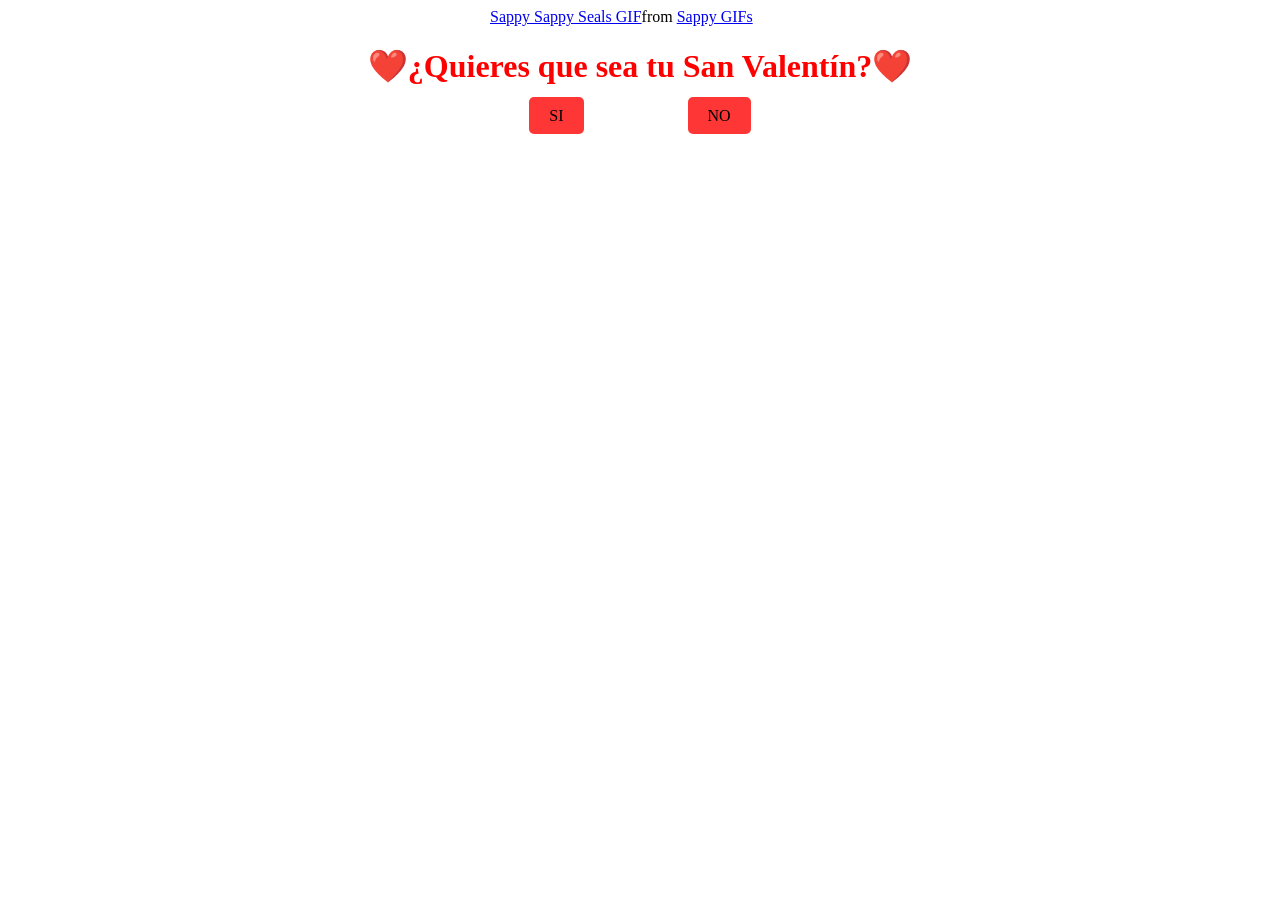
==== index.html @ f46abd1d "Rename inicio.html to index.html" ====
<!DOCTYPE html>
<html lang="en">
<head>
    <meta charset="UTF-8">
    <meta name="viewport" content="width=device-width, initial-scale=1.0">
    <title>San Valentín</title>
    <style>
        body{
            background-image: url(https://img.freepik.com/vector-gratis/papel-pintado-simple-lindo-patron-corazon-aniversario-copulas_1017-49423.jpg?semt=ais_hybrid&w=740&q=80);
            background-repeat: repeat;
            background-size: 600px;
        }
    </style>
</head>
<div class="stiker">
    <div class="tenor-gif-embed" data-postid="5848476638943777269" data-share-method="host" data-aspect-ratio="1" data-width="100%"><a href="https://tenor.com/view/sappy-sappy-seals-love-you-i-love-you-heart-gif-5848476638943777269">Sappy Sappy Seals GIF</a>from <a href="https://tenor.com/search/sappy-gifs">Sappy GIFs</a></div> <script type="text/javascript" async src="https://tenor.com/embed.js"></script>
</div>
<style>
    .stiker{
        width: 300px;
        margin: 0 auto;
        max-width: 80%;
    }
</style>
<body>
    <div class="palabras">
        <h1>❤️¿Quieres que sea tu San Valentín?❤️</h1>
    </div>
    <div class="boton">
    <a href="si.html">SI</a>
    <a href="no.html">NO</a>
    </div>
</body>
<style>
    .palabras{
        text-align: center;
        color: red;
    }
    .boton{
        text-align: center;
        margin-top: 20px;
    }
    .boton a{
        margin: 50px;
        padding: 10px 20px;
        background-color: rgba(255, 0, 0, 0.788);
        color: rgb(0, 0, 0);
        text-decoration: none;
        border-radius: 5px;
    }
</style>
</html>
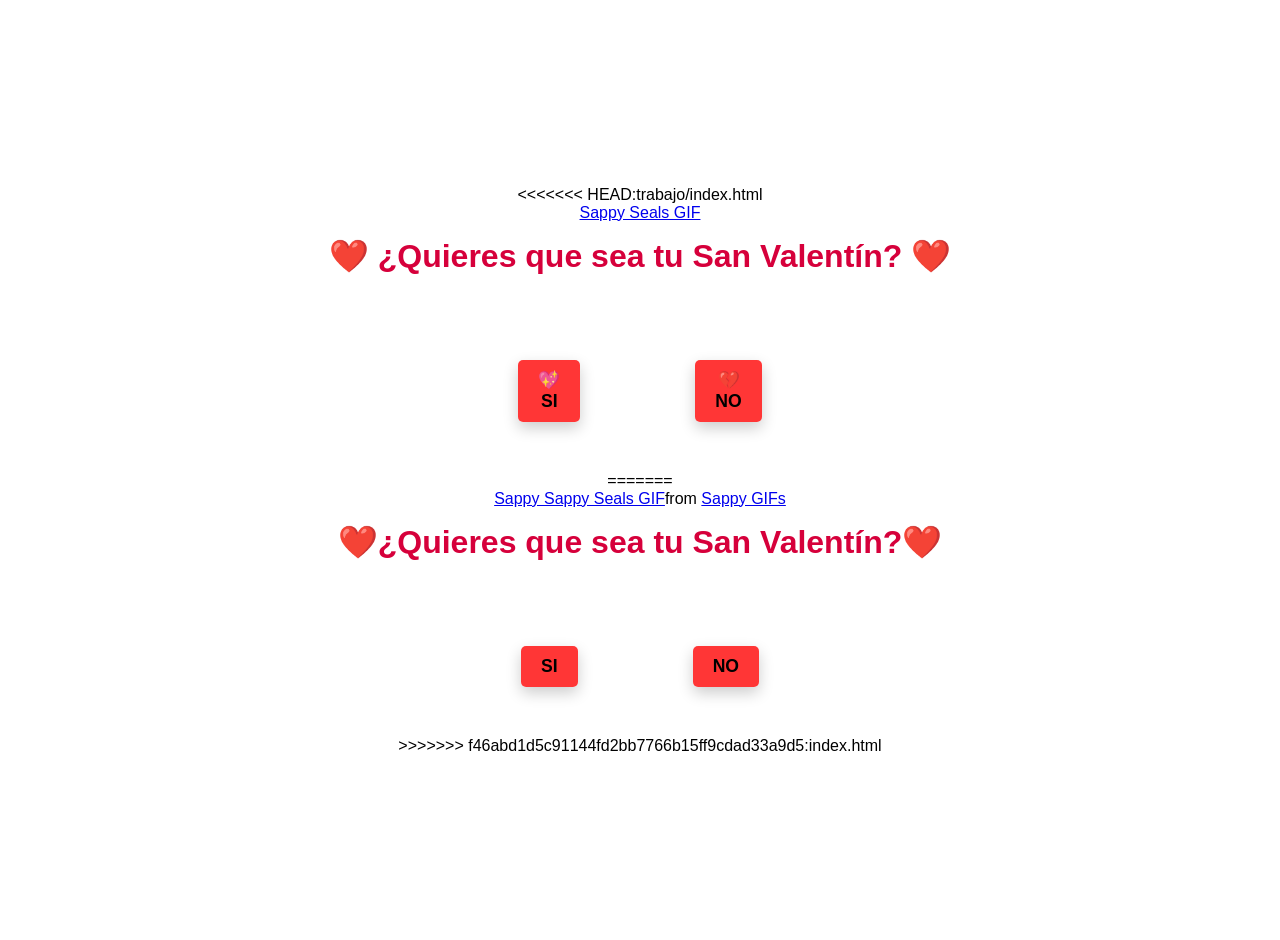
==== commit 7136221d: "Merge branch 'main' of https://github.com/adri03-boop/Programacion" ====
--- a/index.html
+++ b/index.html
@@ -1,4 +1,119 @@
 <!DOCTYPE html>
+<<<<<<< HEAD:trabajo/index.html
+<html lang="es">
+<head>
+    <meta charset="UTF-8">
+    <meta name="viewport" content="width=device-width, initial-scale=1.0">
+    <title>San Valentín 💖</title>
+
+    <style> 
+        body{
+            margin: 0;
+            min-height: 100vh;
+            display: flex;
+            flex-direction: column;
+            justify-content: center;
+            align-items: center;
+            font-family: Arial, sans-serif;
+            text-align: center;
+
+            background-image: url("https://img.freepik.com/vector-gratis/papel-pintado-simple-lindo-patron-corazon-aniversario-copulas_1017-49423.jpg?semt=ais_hybrid&w=740&q=80");
+            background-repeat: repeat;
+            background-size: 220px;
+            padding: 20px;
+        }
+
+        .stiker{
+            width: 200px;
+            max-width: 90%;
+            margin-bottom: 25px;
+        }
+
+        .palabras h1{
+            color: #d6003b;
+            font-size: 1.6rem;
+            margin: 15px 0;
+        }
+
+        .boton{
+            display: flex;
+            flex-direction: column;
+            gap: 15px;
+            width: 100%;
+            max-width: 250px;
+            margin-top: 25px;
+        }
+
+        .boton a{
+            padding: 15px;
+            background-color: #ff4d6d;
+            color: white;
+            text-decoration: none;
+            border-radius: 30px;
+            font-size: 1.1rem;
+            font-weight: bold;
+            box-shadow: 0 6px 15px rgba(0,0,0,0.2);
+            transition: transform 0.2s ease, box-shadow 0.2s ease;
+        }
+
+        .boton a:active{
+            transform: scale(0.95);
+        }
+
+        .boton a:hover{
+            box-shadow: 0 8px 20px rgba(0,0,0,0.3);
+        }
+
+        /* En pantallas grandes los botones vuelven a horizontal */
+        @media (min-width: 600px){
+            .boton{
+                flex-direction: row;
+                justify-content: center;
+            }
+
+            .boton a{
+                width: auto;
+                padding: 14px 28px;
+            }
+
+            .palabras h1{
+                font-size: 2rem;
+            }
+
+            .stiker{
+                width: 260px;
+            }
+        }
+    </style>
+</head>
+
+<body>
+
+    <div class="stiker">
+        <div class="tenor-gif-embed"
+            data-postid="5848476638943777269"
+            data-share-method="host"
+            data-aspect-ratio="1"
+            data-width="100%">
+            <a href="https://tenor.com/view/sappy-sappy-seals-love-you-i-love-you-heart-gif-5848476638943777269">
+                Sappy Seals GIF
+            </a>
+        </div>
+    </div>
+
+    <div class="palabras">
+        <h1>❤️ ¿Quieres que sea tu San Valentín? ❤️</h1>
+    </div>
+
+    <div class="boton">
+        <a href="si.html">💖 SI</a>
+        <a href="no.html">💔 NO</a>
+    </div>
+
+    <script async src="https://tenor.com/embed.js"></script>
+
+</body>
+=======
 <html lang="en">
 <head>
     <meta charset="UTF-8">
@@ -49,4 +164,5 @@
         border-radius: 5px;
     }
 </style>
+>>>>>>> f46abd1d5c91144fd2bb7766b15ff9cdad33a9d5:index.html
 </html>
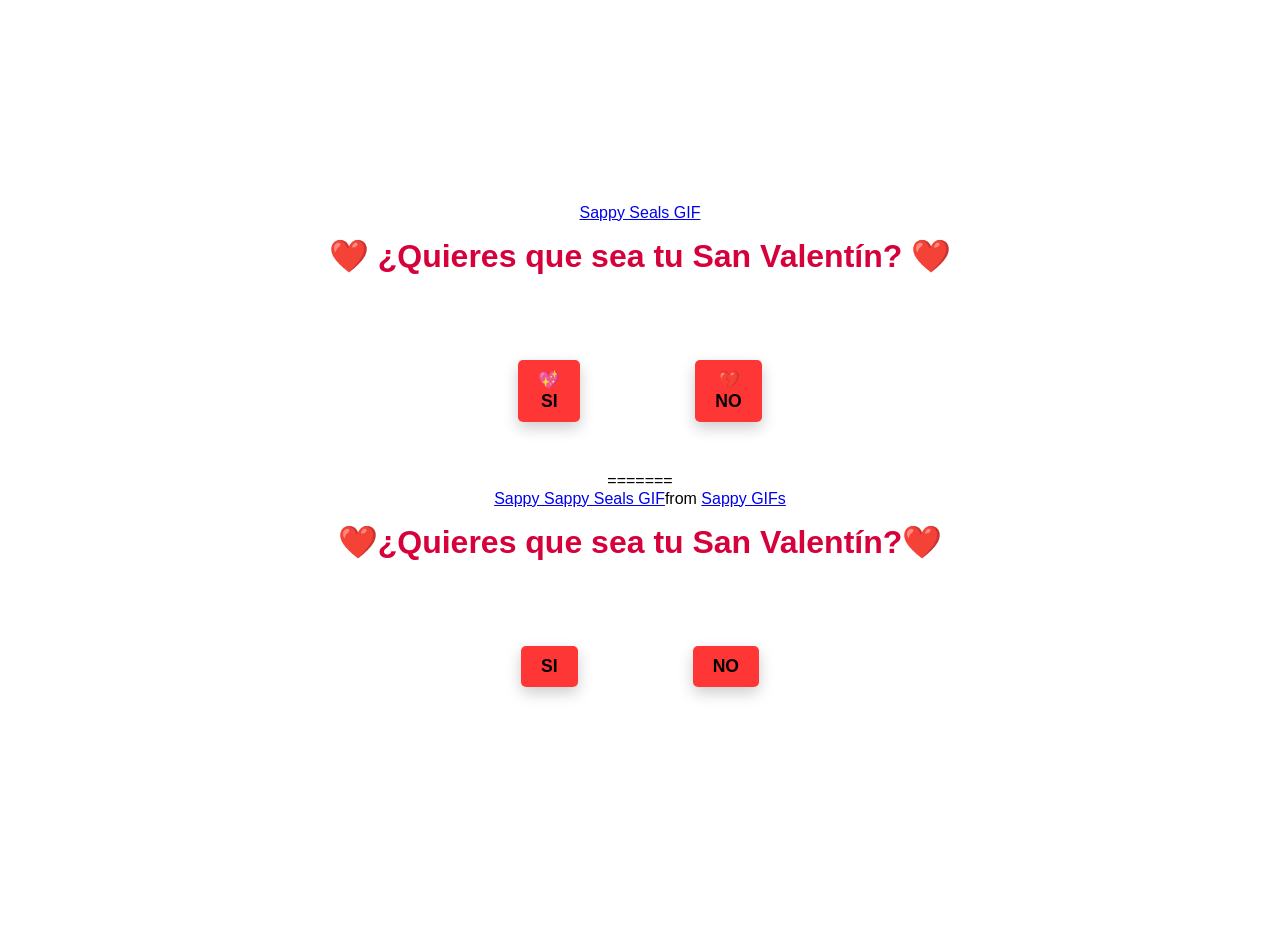
==== commit e2f7ae00: ""cambios generales"" ====
--- a/index.html
+++ b/index.html
@@ -1,5 +1,4 @@
 <!DOCTYPE html>
-<<<<<<< HEAD:trabajo/index.html
 <html lang="es">
 <head>
     <meta charset="UTF-8">
@@ -164,5 +163,4 @@
         border-radius: 5px;
     }
 </style>
->>>>>>> f46abd1d5c91144fd2bb7766b15ff9cdad33a9d5:index.html
 </html>
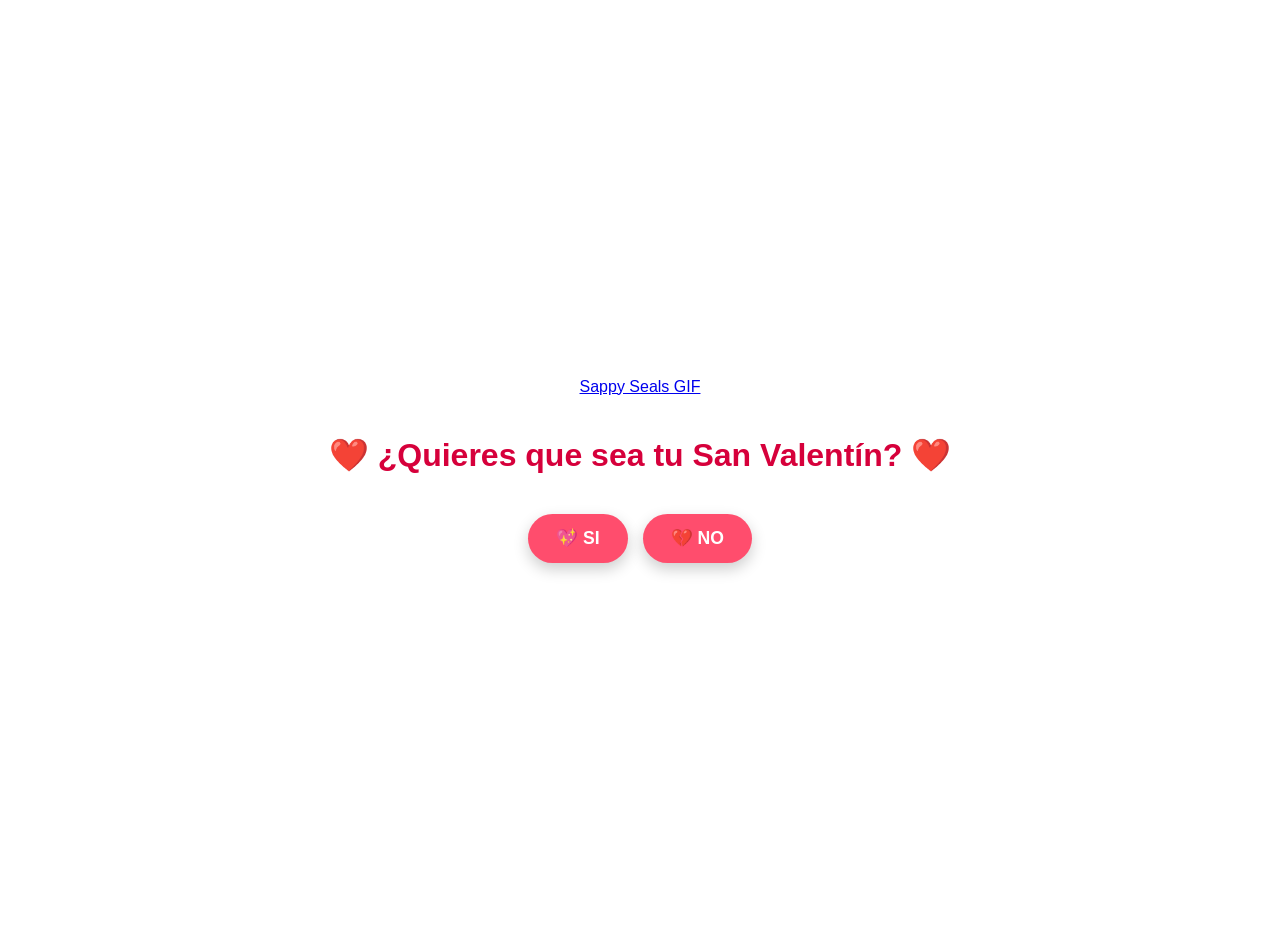
==== commit 09f7cd95: ""mejora de inicio"" ====
--- a/index.html
+++ b/index.html
@@ -5,7 +5,7 @@
     <meta name="viewport" content="width=device-width, initial-scale=1.0">
     <title>San Valentín 💖</title>
 
-    <style> 
+    <style>
         body{
             margin: 0;
             min-height: 100vh;
@@ -112,55 +112,4 @@
     <script async src="https://tenor.com/embed.js"></script>
 
 </body>
-=======
-<html lang="en">
-<head>
-    <meta charset="UTF-8">
-    <meta name="viewport" content="width=device-width, initial-scale=1.0">
-    <title>San Valentín</title>
-    <style>
-        body{
-            background-image: url(https://img.freepik.com/vector-gratis/papel-pintado-simple-lindo-patron-corazon-aniversario-copulas_1017-49423.jpg?semt=ais_hybrid&w=740&q=80);
-            background-repeat: repeat;
-            background-size: 600px;
-        }
-    </style>
-</head>
-<div class="stiker">
-    <div class="tenor-gif-embed" data-postid="5848476638943777269" data-share-method="host" data-aspect-ratio="1" data-width="100%"><a href="https://tenor.com/view/sappy-sappy-seals-love-you-i-love-you-heart-gif-5848476638943777269">Sappy Sappy Seals GIF</a>from <a href="https://tenor.com/search/sappy-gifs">Sappy GIFs</a></div> <script type="text/javascript" async src="https://tenor.com/embed.js"></script>
-</div>
-<style>
-    .stiker{
-        width: 300px;
-        margin: 0 auto;
-        max-width: 80%;
-    }
-</style>
-<body>
-    <div class="palabras">
-        <h1>❤️¿Quieres que sea tu San Valentín?❤️</h1>
-    </div>
-    <div class="boton">
-    <a href="si.html">SI</a>
-    <a href="no.html">NO</a>
-    </div>
-</body>
-<style>
-    .palabras{
-        text-align: center;
-        color: red;
-    }
-    .boton{
-        text-align: center;
-        margin-top: 20px;
-    }
-    .boton a{
-        margin: 50px;
-        padding: 10px 20px;
-        background-color: rgba(255, 0, 0, 0.788);
-        color: rgb(0, 0, 0);
-        text-decoration: none;
-        border-radius: 5px;
-    }
-</style>
 </html>
